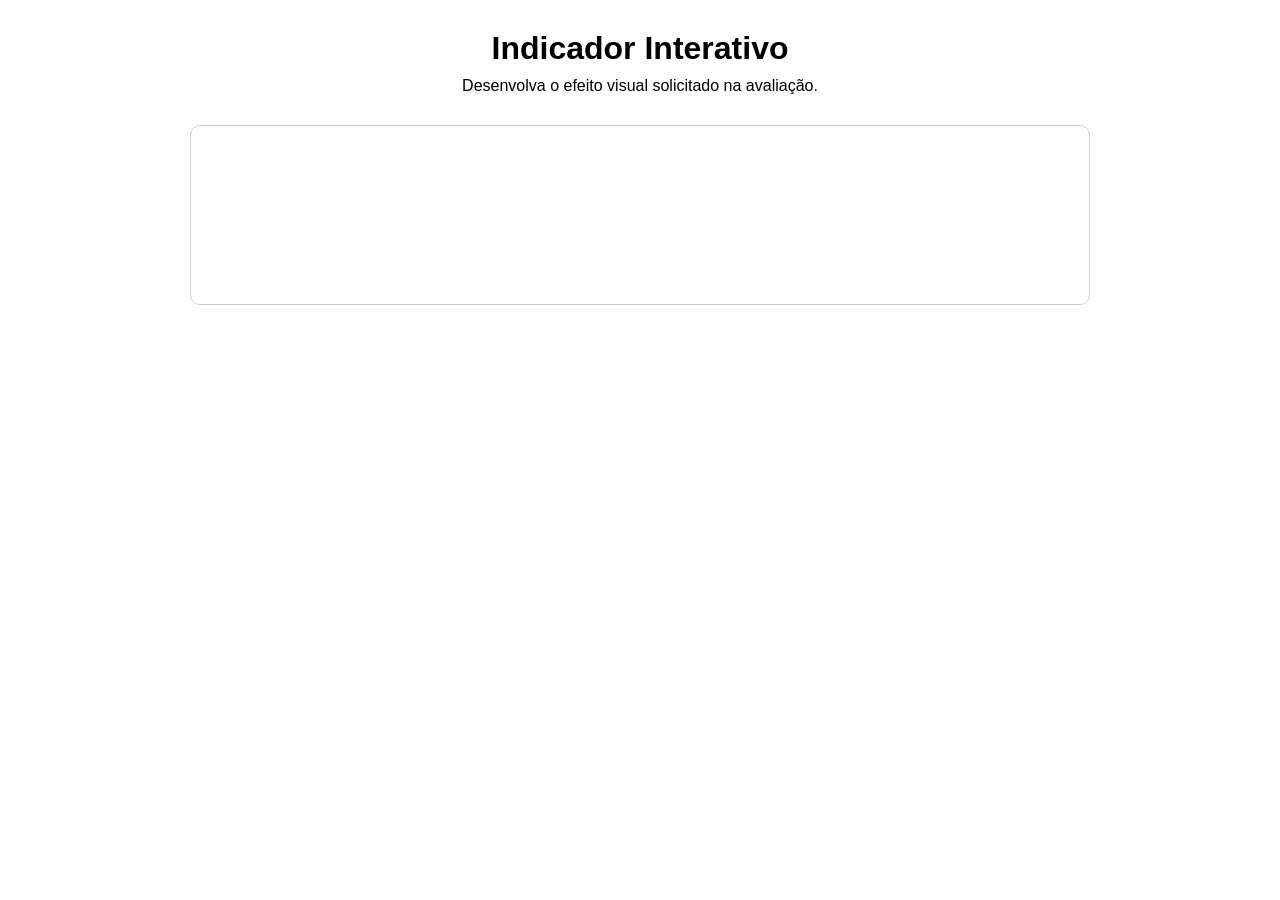
==== TAREFA02/index.html @ 3f394770 "Inicio da Avaliação, Tarefa 01 - Colocando o botão" ====
<!DOCTYPE html>
<html lang="pt-BR">
<head>
    <meta charset="UTF-8">
    <meta name="viewport" content="width=device-width, initial-scale=1.0">
    <title>Tarefa 02 - Indicador Interativo</title>
    <link rel="stylesheet" href="style.css">
</head>
<body>

    <main class="container">
        <header>
            <h1>Indicador Interativo</h1>
            <p>Desenvolva o efeito visual solicitado na avaliação.</p>
        </header>

        <section id="status" class="card">
            <!-- TAREFA 02:
                 Crie aqui os indicadores e seus efeitos.
            -->
        </section>
    </main>

    <script src="script.js"></script>
</body>
</html>
---- TAREFA02/style.css ----
/* =========================================================
   ARQUIVO DE APOIO - NÃO HÁ UMA SOLUÇÃO PRONTA AQUI.
   Desenvolva o CSS da tarefa conforme o enunciado.
   ========================================================= */

* {
    box-sizing: border-box;
    margin: 0;
    padding: 0;
}

body {
    font-family: Arial, sans-serif;
    min-height: 100vh;
    padding: 30px 15px;
}

.container {
    width: 90%;
    max-width: 900px;
    margin: 0 auto;
}

header {
    text-align: center;
    margin-bottom: 30px;
}

header h1 {
    margin-bottom: 10px;
}

.card {
    width: 100%;
    min-height: 180px;
    padding: 24px;
    margin-bottom: 24px;
    border: 1px solid #ccc;
    border-radius: 10px;
}

/* Desenvolva o restante do CSS. */

/* Lembre-se de criar uma media query para telas
   de até 768px quando a tarefa exigir responsividade. */
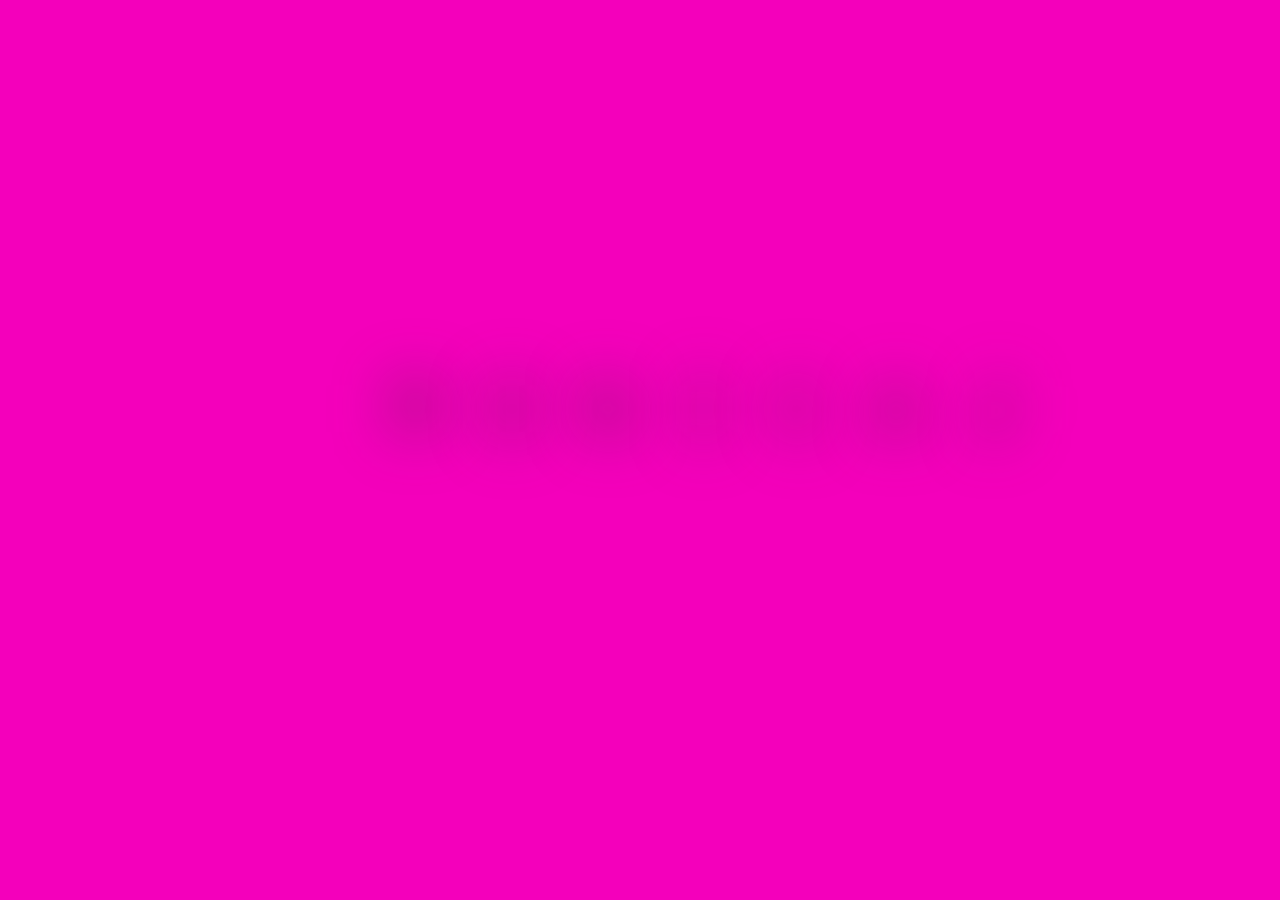
==== commit a72224af: "Tarefa 1 concluida e Tarefa 2" ====
--- a/TAREFA02/index.html
+++ b/TAREFA02/index.html
@@ -1,26 +1,21 @@
 <!DOCTYPE html>
-<html lang="pt-BR">
+<html lang="en">
 <head>
     <meta charset="UTF-8">
     <meta name="viewport" content="width=device-width, initial-scale=1.0">
-    <title>Tarefa 02 - Indicador Interativo</title>
-    <link rel="stylesheet" href="style.css">
+    <title>status do sistema</title>
+     <link rel="stylesheet" href="style.css">
 </head>
 <body>
+    <div class = "codigo">
+        <span>M</span>
+        <span>O</span>
+        <span>N</span>
+        <span>I</span>
+        <span>C</span>
+        <span>A</span>
+        <span>J</span>
 
-    <main class="container">
-        <header>
-            <h1>Indicador Interativo</h1>
-            <p>Desenvolva o efeito visual solicitado na avaliação.</p>
-        </header>
-
-        <section id="status" class="card">
-            <!-- TAREFA 02:
-                 Crie aqui os indicadores e seus efeitos.
-            -->
-        </section>
-    </main>
-
-    <script src="script.js"></script>
+    </div>
 </body>
-</html>
+</html>
--- a/TAREFA02/style.css
+++ b/TAREFA02/style.css
@@ -1,45 +1,41 @@
-/* =========================================================
-   ARQUIVO DE APOIO - NÃO HÁ UMA SOLUÇÃO PRONTA AQUI.
-   Desenvolva o CSS da tarefa conforme o enunciado.
-   ========================================================= */
-
-* {
-    box-sizing: border-box;
-    margin: 0;
-    padding: 0;
+body{
+    background: rgb(244, 0, 187);
+    font-family: 'Courier New', Courier, monospace;
+    text-align: center;
+    color: rgb(83, 38, 68);
+    display: flex;
+    justify-content: center;
+    align-items: center;
+    position: relative;
+    position: absolute;
+    top: 40%;
+    left: 30%;
+    font-size: 80px;
 }
 
-body {
-    font-family: Arial, sans-serif;
-    min-height: 100vh;
-    padding: 30px 15px;
+.codigo span {
+    filter: blur(30px);
+    transition: 0,3s;
 }
 
-.container {
-    width: 90%;
-    max-width: 900px;
-    margin: 0 auto;
+ .codigo span:hover,
+ .codigo span:active{
+     filter: blur(0px);
+     transform: scale(1.08);
 }
 
-header {
-    text-align: center;
-    margin-bottom: 30px;
+.codigo span:hover + span{
+    filter: blur(6px);
+} 
+
+.codigo span:hover + span + span{
+    filter: blur(12px);
 }
 
-header h1 {
-    margin-bottom: 10px;
+.codigo span:has(+ span:hover){
+    filter:blur(6px);
 }
 
-.card {
-    width: 100%;
-    min-height: 180px;
-    padding: 24px;
-    margin-bottom: 24px;
-    border: 1px solid #ccc;
-    border-radius: 10px;
+.codigo span:has(+ span + span:hover){
+    filter:blur(12px);
 }
-
-/* Desenvolva o restante do CSS. */
-
-/* Lembre-se de criar uma media query para telas
-   de até 768px quando a tarefa exigir responsividade. */
